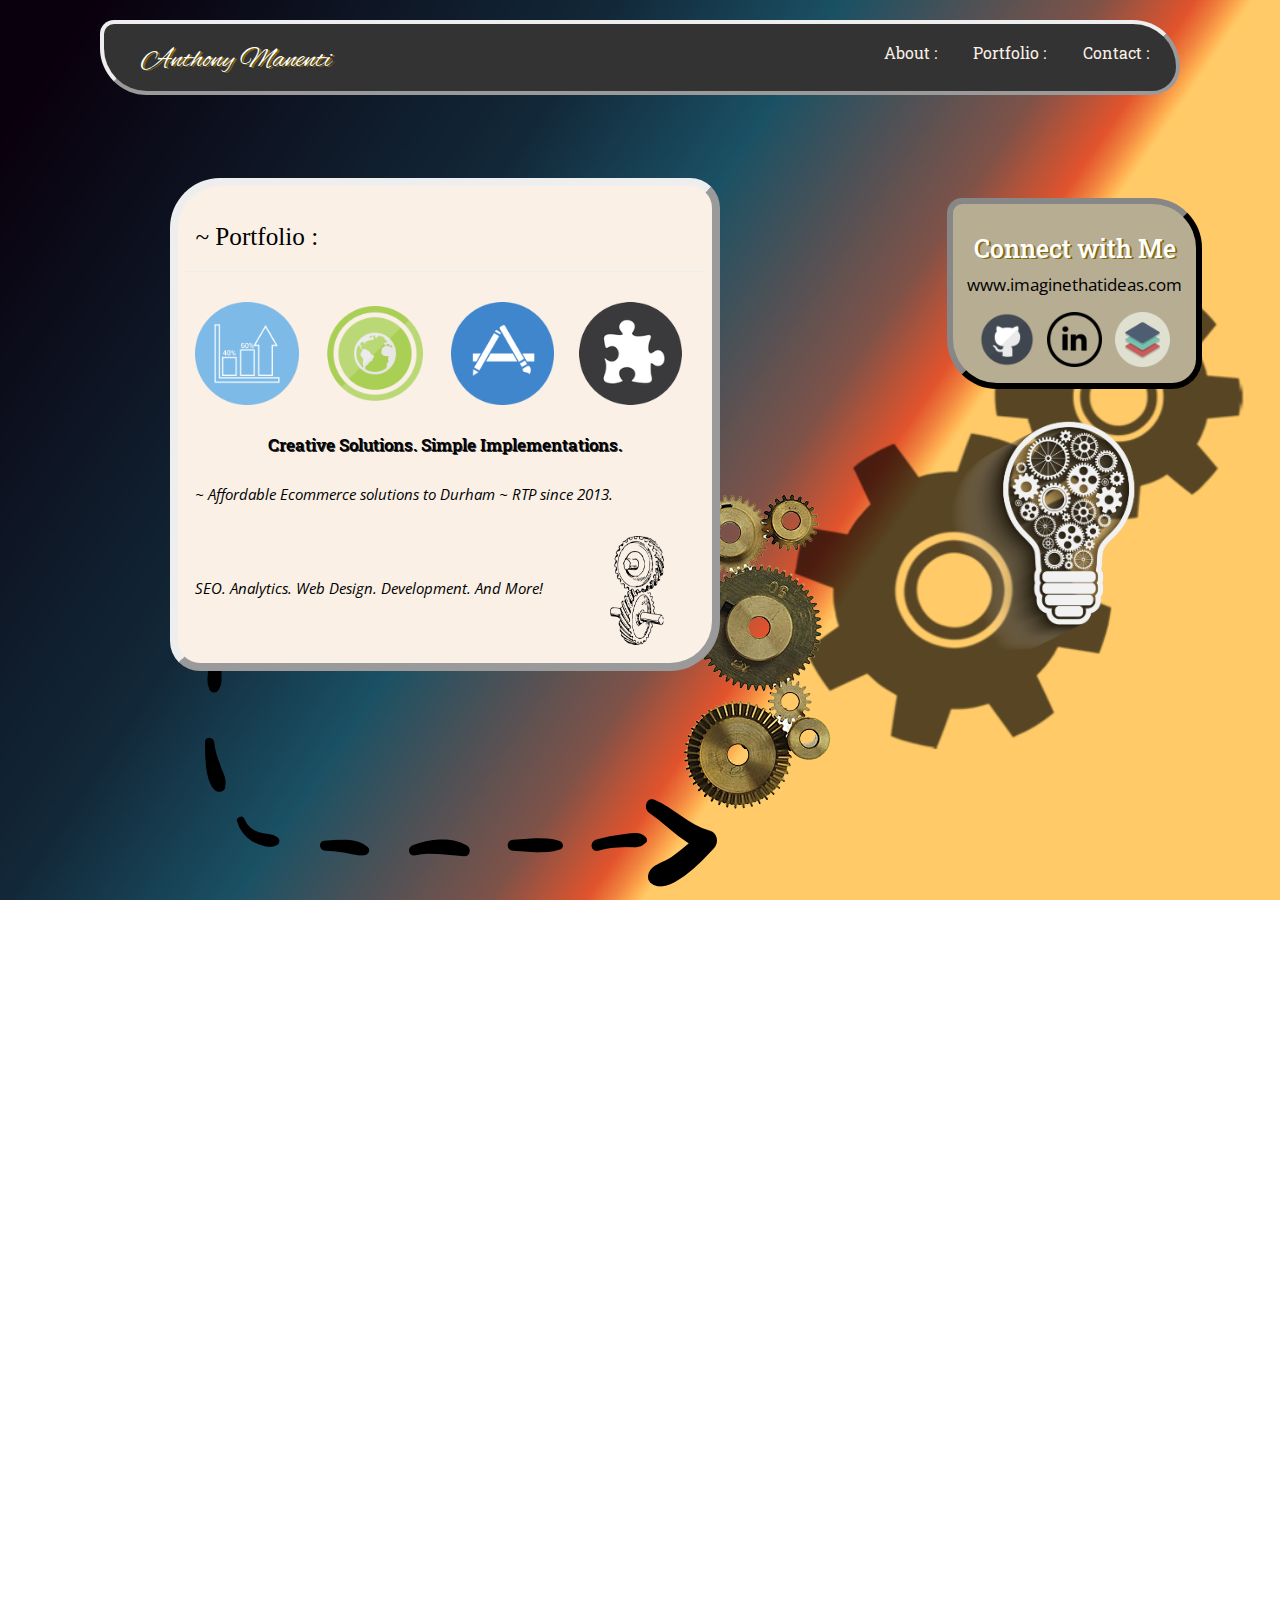
==== Portfolio.html @ 5e4dcd33 "update1" ====
<!DOCTYPE html>
<html lang="en">
<head>
  <title>Bootstrap Example</title>
  <meta charset="utf-8">
  <link rel="stylesheet" href="reset.css" >
  <link href="https://fonts.googleapis.com/css?family=Alex+Brush|Open+Sans|Roboto+Slab" rel="stylesheet">
  <meta name="viewport" content="width=device-width, initial-scale=1">
  <link rel="stylesheet" href="https://maxcdn.bootstrapcdn.com/bootstrap/3.3.7/css/bootstrap.min.css">
  <script src="https://ajax.googleapis.com/ajax/libs/jquery/3.3.1/jquery.min.js"></script>
  <script src="https://maxcdn.bootstrapcdn.com/bootstrap/3.3.7/js/bootstrap.min.js"></script>
  <link rel="stylesheet"  href="style.css">
</head>
<body>
<br><div class="row">
<div class="nav">    
  
    <div class="topnav">
            <a href="Contact.html">Contact :</a>     
            <a href="Portfolio.html">Portfolio :</a>
            <a href="index.html">About :</a>
            <div class="nametag"><h1>Anthony Manenti</h1></div>
</div>
</div>
</div>


<div class="container">    
  <br><div class="row">
    <div class="col-sm-8"> 
    <div class="box">
            <br><h5>~ Portfolio :</h5>
            <HR>
            <img src="images/Analytics2.png" alt="Analytics" width="124" height="124" border="0"></a></caption>
            
            
            <img src="images/Design2.png" alt="Design" width="124" height="124" border="0"></a>
            
            
            <img src="images/Application2.png" alt="Application" width="124" height="124" border="0"></a>
            
            
            <img src="images/chess1.png" alt="Application" width="124" height="124" border="0"></a>
            
            
            <h3 class="center">Creative Solutions. Simple Implementations.</h3>
            <br>
            <p3 class="left">~ Affordable Ecommerce solutions to Durham ~ RTP since 2013.</p3>
            <br><br>
            <p3 class="bottom">SEO. Analytics. Web Design. Development. And More!</p3>
            <img class="special" src="images/gear2.png" height="130" width="75">
</div>
</div>

    <div class= "container-0">
    <br><div class="col-sm-3">
        <div class="rcorners2"><h2>Connect with Me</h2>
            <a href="https://www.imaginethatideas.com"><p class="center">www.imaginethatideas.com</p></a>
            <a href="https://www.github.com">
            <img src="images/github.png" alt="Go to Github " width="64" height="64" border="0"></a>
            
            <a href="https://www.linkedin.com">
            <img  src="images/linkedin.png" alt="Go to Linkedin" width="64" height="64" border="0"></a>
                                 
            <a href="https://www.stackoverflow.com">
            <img src="images/stack.png" alt="Go to Linkedin" width="64" height="64" border="0"></a>
            <br>
            </div>

            <img class="backimg4" src="images/bulb.png">
    </div>
    </div>
    </div>
    </div>

    <div class="container-2"> 
            <img class="backimg" src="images/arrow.png"></div>

    <div class="container-3"><img class="backimg3" src="images/gear.png"></div>

   
</body>
<footer class="container-4">
<div class="row">
    <div class="col-sm-12">
    <p2>CC Anthony J. Manenti - 2018</p2>
</footer></div></div>
</html>
---- style.css ----
.header {
    background-color: transparent;
    margin: auto;
    width: 2%;
}

/* Remove the navbar's default margin-bottom and rounded borders */ 
.topnav {
 
  overflow: hidden;
    padding: 0;
    background-color: #333;
    width: auto;
    border-style: outset;
    border-width: 4px;
    height: auto;
    margin: auto;
    border-radius: 15px 50px 30px;
    position: relative;
    max-width: 1080px;
    min-width: 250px;
    min-height: 75px;
  
}

/* Style the topnav links */
.topnav a {
    float: right;
    display: block;
    color: linen;
    text-align: left;
    font-style: bold;
    font-size: 16px;
    padding: 18px 10px;
    text-decoration: burlywood;
    height: auto;
    border-radius: 15px 50px 30px;
    font-family: 'Roboto Slab', serif;
    padding-right: 2.5%;
    

}

/* Change color on hover */
.topnav a:hover {
    background-color: rgba(128, 125, 119, 0.856);
    color: black;
    transition-duration: 1s;
}




.row.content {height: 100%;
                position: relative;
                top: 20%;
            }


.sidenav {

  background-color: transparent;
  height: 100%;
  position: relative;
}

footer {
    float: center;
   max-width: 1080px;
    background-color:#333;
    text-align: center; 
    height: 7%;
    border-style: outset;
    border-width: 4px;
    text-anchor: middle;
    margin: auto;
    border-radius: 15px 50px 30px;
    position: relative;
    z-index: 1;
}

/* On small screens, set height to 'auto' for sidenav and grid */
@media screen and (max-width: 600px) {
  .sidenav {
    height: auto;
    padding: 15px;
  }
  .row.content { height:auto;} 
}


.rcorners2 {
    z-index: 1;
    float: top;
    text-align: center;
    border-radius: 15px 50px 30px;
    background: rgb(182, 173, 147);
    padding: 12px; 
    width: auto;
    position: relative;
                        
    border-style: outset;
    border-color: #333;
    border-width: 6px;
    margin: auto;
    height: auto;
    min-width: 255px;
    min-height: 170px;
    max-width: 255px;
}



    body, html {
        background-color: transparent;
        /* The image used */
        background-image: url("images/gradient.png");
        /* Full height */
        height: 100%; 
    
        /* Center and scale the image nicely */
        background-position: center;
        background-repeat: no-repeat;
        background-size: cover;
        display: block;
        overflow: auto;
    }
                   
    .nametag { 
      
        background-color: transparent;
        text-align: left;
        height: auto;
        width: auto;
        max-width: 250px;
        min-width: 250px;
        float: center; 
        position: relative; left: 3%;
            
    }



    .box {
        float: center;
        margin: auto;
        background-color: linen;
        padding: 7px;
        text-align: left;
        border-style: outset;
        border-width: 8px;
        max-width: 550px;
        max-height: 70%;
        position: relative;          
        border-radius:  50px 30px;
        z-index: 2;
        min-width: 290px;
    }
                                       
    .backimg { z-index: 0;
        position: relative;

                    }
                .backimg3 { z-index: 0;
                    position: relative;
                            right: 2%; }
                    


    .backimg4 { position: relative;
                            right: 9%;
        z-index: 0;
        height: 267px;
        width: 267px; 
        float: left;}

        .special { position: relative;     
            left: 8%; }

     
            .rightup {float: right;
                position: relative; top: 12%;
                                        right: 5%; }

        .container {position: relative; top: 7%;}
        
        .container-0 {position: relative; top: 3%;
                                            left: 8%; }

        .container-2 {position: relative; bottom: 25%;
                                    left: 14%;}
        
        
        .container-3 {position: relative; right: 12%;
                    bottom: 82%;
                     left: 49%; }

        .container-4 { position: relative; bottom: 50%; }            
                                 
       
        img {

            padding: 2%; }
        

            h1  {text-align: left;
                
                padding-left: 2%;
                font-family: 'Alex Brush', cursive; 
                
                font-size: 2.1em;
                color: white;
                text-shadow: 2px 1px rgb(133, 104, 12); }
                
                h2 {text-align: center;
                    
                    font-family: 'Roboto Slab', serif;
                    font-size: 1.75em;
                    color: white; 
                    text-shadow: 2px 1px rgb(133, 104, 12); }
    
                h3 { 
                        text-align: center;
                        font-size: 1.2em;
                        font-family: 'Roboto Slab', serif;
                        color: black; 
                        text-shadow: 1px 1px #333; 
                }
                        
                        h4 { font-style: bold; 
                                font-size: 1.7em; 
                                    font-family: 'Open Sans', sans-serif; 
                                        }
    
                                    p {
                                    
                                        text-align: lef;
                                        font-style: bold;
                                        font-size: 17px;
                                        font-family: 'Open Sans', sans-serif; 
                                        color: black; }
    
    
                                        h5  {text-align: left;
                                            padding-left: 2%;
                                            font-family: Georgia;
                                            font-size: 1.8em;
                                            color: black; }
    
                                            p2 { 
                                                text-align: center;
                                                font-style: italic;
                                                font-size: 18px;
                                                font-family: 'Times New Roman', Times, serif; 
                                                color: burlywood; }
                                                
         p3 { 
              font-size: 15px;
                font-style: italic;
                font-family: 'Open Sans', sans-serif;  
                color: black;
                 text-align: center;
                 padding: 2% 
                             }
                                                        
                                                    
                                                    
                             h9  {text-align: left;
                                    padding-left: 2%;
                                    font-family: Georg;
                                     font-size: 2em;
                                     color: white; }
       
                                     @media screen and (max-width: 600px) {
                                        .backimg {
                                           z-index: 0;
                                           max-width: 290px;
                                           max-height: 360px;
                                           position: relative;
                                                       
                                          }
                                        }

                                        @media screen and (max-width: 600px) {
                                            .backimg4 {
                                               z-index: 0;
                                               max-width: 138px;
                                               max-height: 148px;
                                               position: relative;
                                               text-align: center;
                                               float: right;
                                                           
                                              }
                                            }



                                             /* Style inputs with type="text", select elements and textareas */
input[type=text], select, textarea {
    height: 65%;
    width: 40%; /* Full width */
    padding: 12px; /* Some padding */  
    border: 1px solid #ccc; /* Gray border */
    border-radius: 4px; /* Rounded borders */
    box-sizing: border-box; /* Make sure that padding and width stays in place */
    margin-top: 6px; /* Add a top margin */
    margin-bottom: 16px; /* Bottom margin */
    resize: vertical; /* Allow the user to vertically resize the textarea (not horizontally) */
    z-index: 1;
    min-width: 240px;
}

/* Style the submit button with a specific background color etc */
input[type=submit] {
    background-color: rgb(182, 173, 147);
    color: white;
    padding: 12px 20px;
    border: none;
    border-radius: 4px;
    cursor: pointer;
}

/* When moving the mouse over the submit button, add a darker green color */
input[type=submit]:hover {
    background-color: #45a049;
}


.clearfix {
    overflow: auto;
}
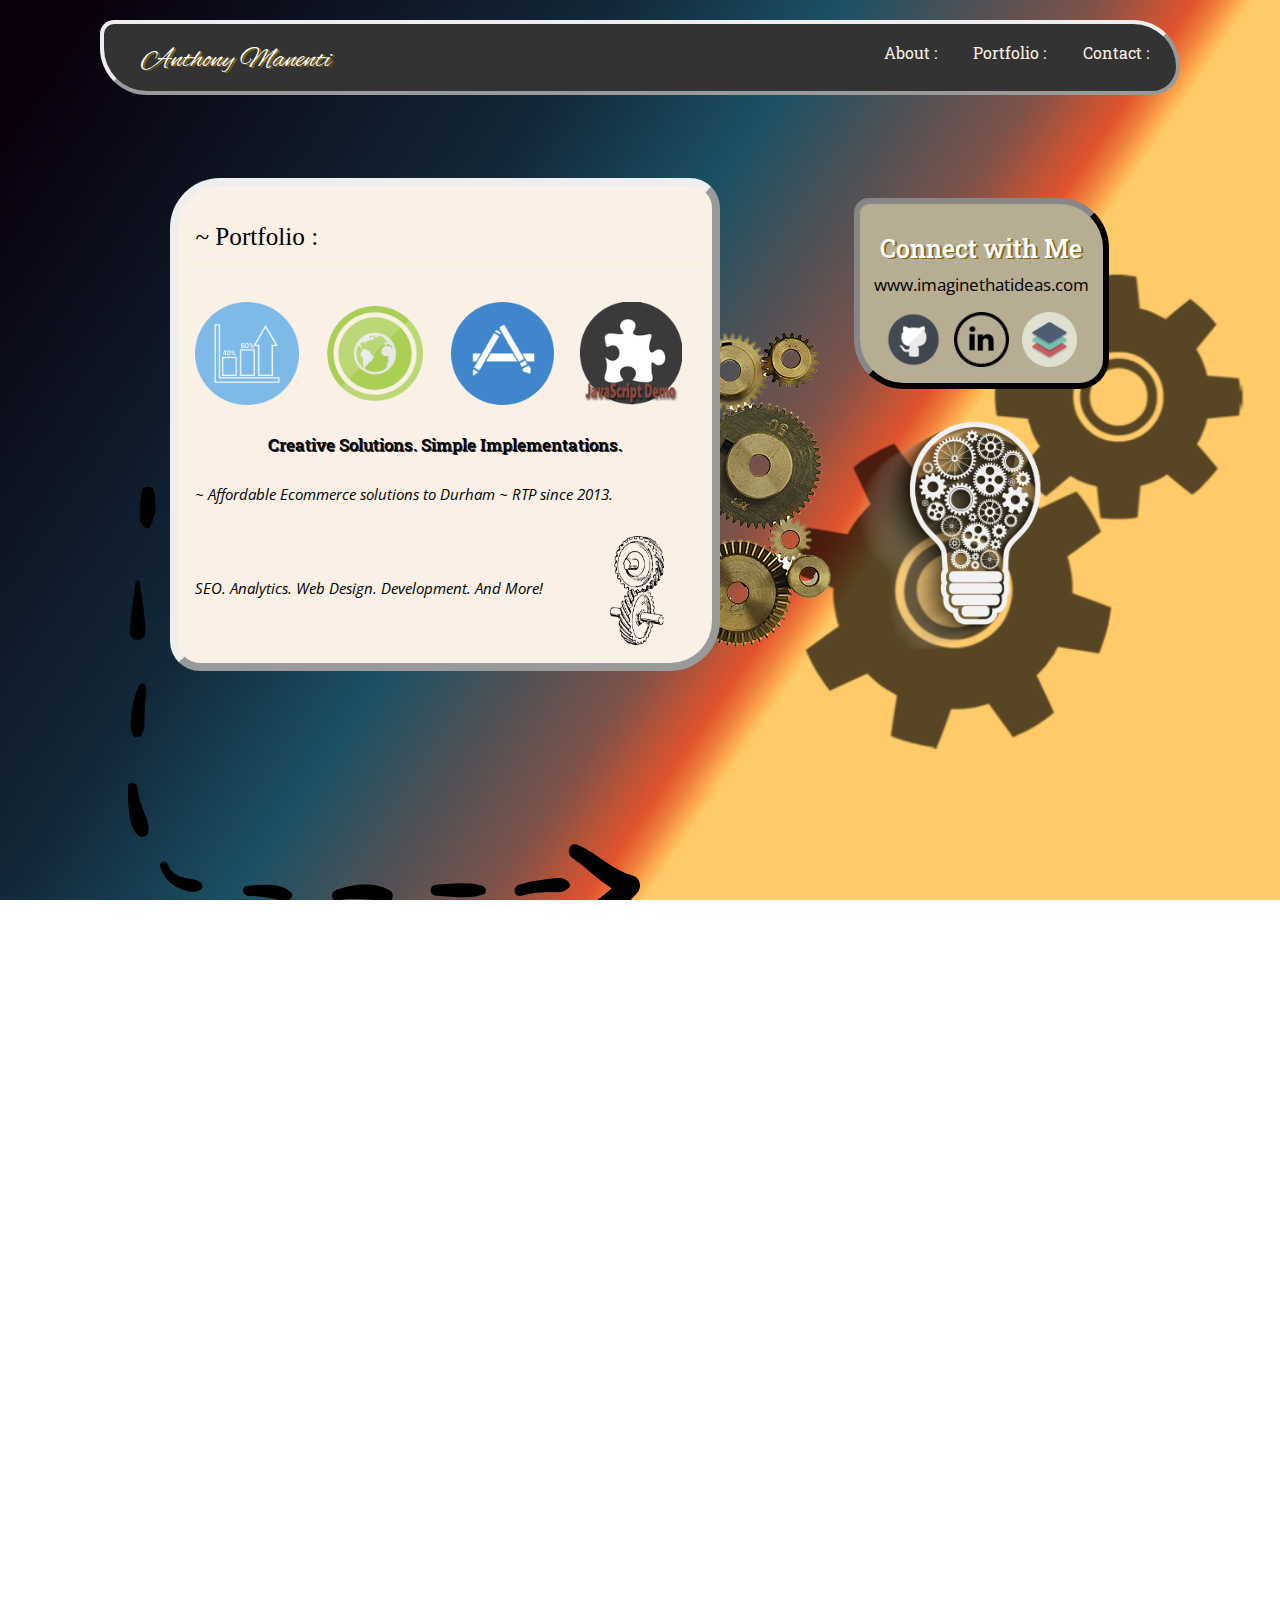
==== commit 584e25a2: "rel.1.0" ====
--- a/Portfolio.html
+++ b/Portfolio.html
@@ -1,7 +1,7 @@
 <!DOCTYPE html>
 <html lang="en">
 <head>
-  <title>Bootstrap Example</title>
+  <title>Anthony's Portfolio:</title>
   <meta charset="utf-8">
   <link rel="stylesheet" href="reset.css" >
   <link href="https://fonts.googleapis.com/css?family=Alex+Brush|Open+Sans|Roboto+Slab" rel="stylesheet">
@@ -39,7 +39,7 @@
             
             <img src="images/Application2.png" alt="Application" width="124" height="124" border="0"></a>
             
-            
+            <a href="https://imaginethat01.github.io/imaginethat01.github.io-Hangman-Game/">
             <img src="images/chess1.png" alt="Application" width="124" height="124" border="0"></a>
             
             
--- a/style.css
+++ b/style.css
@@ -79,10 +79,11 @@
     border-radius: 15px 50px 30px;
     position: relative;
     z-index: 1;
+    min-height: 7%;
 }
 
 /* On small screens, set height to 'auto' for sidenav and grid */
-@media screen and (max-width: 600px) {
+@media screen and (max-width: 720px) {
   .sidenav {
     height: auto;
     padding: 15px;
@@ -125,7 +126,7 @@
         background-repeat: no-repeat;
         background-size: cover;
         display: block;
-        overflow: auto;
+        overflow: scroll;
     }
                    
     .nametag { 
@@ -187,14 +188,14 @@
         .container {position: relative; top: 7%;}
         
         .container-0 {position: relative; top: 3%;
-                                            left: 8%; }
-
-        .container-2 {position: relative; bottom: 25%;
-                                    left: 14%;}
+                                             }
+
+        .container-2 {position: relative; bottom: 20%;
+                                    left: 8%;}
         
         
-        .container-3 {position: relative; right: 12%;
-                    bottom: 82%;
+        .container-3 {position: relative; 
+                    bottom: 100%;
                      left: 49%; }
 
         .container-4 { position: relative; bottom: 50%; }            
@@ -273,27 +274,41 @@
                                      font-size: 2em;
                                      color: white; }
        
-                                     @media screen and (max-width: 600px) {
+                                     @media screen and (max-width: 720px) {
                                         .backimg {
                                            z-index: 0;
                                            max-width: 290px;
                                            max-height: 360px;
                                            position: relative;
+                                           right: 5%;
+                                           bottom: 8%;
                                                        
                                           }
                                         }
 
-                                        @media screen and (max-width: 600px) {
+                                        @media screen and (max-width: 720px) {
                                             .backimg4 {
                                                z-index: 0;
                                                max-width: 138px;
                                                max-height: 148px;
                                                position: relative;
+                                                            right: 2%;
                                                text-align: center;
-                                               float: right;
+                                               
                                                            
                                               }
                                             }
+
+
+                                            @media screen and (max-width: 720px) {
+                                                .backimg3 {
+                                                   z-index: 0;
+                                                   position: relative;        
+                                                 
+                                                               
+                                                  }
+                                                }
+    
 
 
 
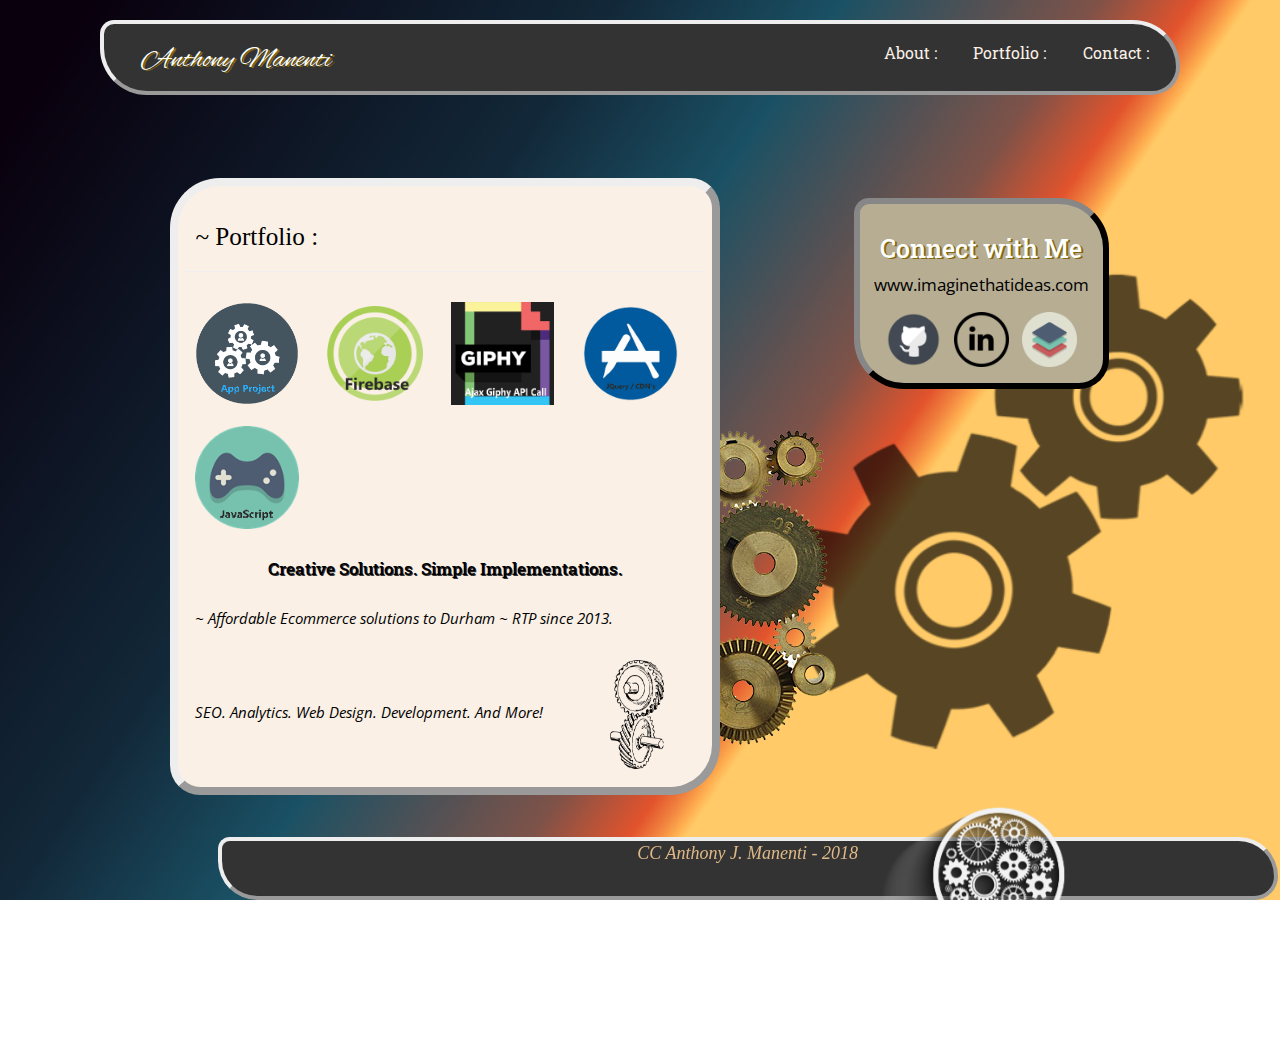
==== commit 35fd06b5: "update to portfolio" ====
--- a/Portfolio.html
+++ b/Portfolio.html
@@ -26,22 +26,32 @@
 
 
 <div class="container">    
-  <br><div class="row">
-    <div class="col-sm-8"> 
-    <div class="box">
+<br><div class="row">
+<div class="col-sm-8"> 
+<div class="box">
             <br><h5>~ Portfolio :</h5>
             <HR>
-            <img src="images/Analytics2.png" alt="Analytics" width="124" height="124" border="0"></a></caption>
-            
-            
+
+
+            <a href="https://imaginethat01.github.io/imaginethat01.github.io-Integration1.0/">        
+            <img src="images/project.png" alt="Analytics" width="124" height="124" border="0"></a>
+
+
+            <a href="https://imaginethat01.github.io/imaginethat01.github.io-firebaseexample/">
             <img src="images/Design2.png" alt="Design" width="124" height="124" border="0"></a>
             
-            
+
+            <a href="https://imaginethat01.github.io/imaginethat01.github.io-Ajax-GiphyAPI/">     
+            <img src="images/giphyicon.png" alt="Design" width="124" height="124" border="0"></a>
+
+
+            <a href="https://imaginethat01.github.io/imaginethat01.github.io-debtcollector/">
             <img src="images/Application2.png" alt="Application" width="124" height="124" border="0"></a>
             
+
             <a href="https://imaginethat01.github.io/imaginethat01.github.io-Hangman-Game/">
             <img src="images/chess1.png" alt="Application" width="124" height="124" border="0"></a>
-            
+        
             
             <h3 class="center">Creative Solutions. Simple Implementations.</h3>
             <br>
@@ -65,20 +75,16 @@
             <a href="https://www.stackoverflow.com">
             <img src="images/stack.png" alt="Go to Linkedin" width="64" height="64" border="0"></a>
             <br>
+            
             </div>
-
+            <img class="backimg3" src="images/gear.png">
             <img class="backimg4" src="images/bulb.png">
     </div>
     </div>
     </div>
     </div>
 
-    <div class="container-2"> 
-            <img class="backimg" src="images/arrow.png"></div>
-
-    <div class="container-3"><img class="backimg3" src="images/gear.png"></div>
-
-   
+  
 </body>
 <footer class="container-4">
 <div class="row">
--- a/style.css
+++ b/style.css
@@ -68,7 +68,10 @@
 
 footer {
     float: center;
+    width: auto;
    max-width: 1080px;
+   width: 1060px;
+   min-width: 290px;
     background-color:#333;
     text-align: center; 
     height: 7%;
@@ -77,7 +80,6 @@
     text-anchor: middle;
     margin: auto;
     border-radius: 15px 50px 30px;
-    position: relative;
     z-index: 1;
     min-height: 7%;
 }
@@ -93,7 +95,7 @@
 
 
 .rcorners2 {
-    z-index: 1;
+    z-index: 2;
     float: top;
     text-align: center;
     border-radius: 15px 50px 30px;
@@ -126,7 +128,7 @@
         background-repeat: no-repeat;
         background-size: cover;
         display: block;
-        overflow: scroll;
+        overflow: auto;
     }
                    
     .nametag { 
@@ -162,17 +164,20 @@
                                        
     .backimg { z-index: 0;
         position: relative;
-
-                    }
-                .backimg3 { z-index: 0;
+                                 }
+
+
+                .backimg3 { z-index: 1;
                     position: relative;
-                            right: 2%; }
+                            right: 85%;
+                            bottom: 130%; }
                     
 
 
     .backimg4 { position: relative;
-                            right: 9%;
-        z-index: 0;
+                            bottom: 50%;
+                             
+        z-index: 2;
         height: 267px;
         width: 267px; 
         float: left;}
@@ -190,16 +195,14 @@
         .container-0 {position: relative; top: 3%;
                                              }
 
-        .container-2 {position: relative; bottom: 20%;
+        .container-2 {position: relative; bottom: 60%;
                                     left: 8%;}
         
         
-        .container-3 {position: relative; 
-                    bottom: 100%;
-                     left: 49%; }
-
-        .container-4 { position: relative; bottom: 50%; }            
-                                 
+       
+        .container-4 { position: sticky; bottom: 0%;
+                                        left: 17%;}            
+                                        
        
         img {
 
@@ -274,37 +277,27 @@
                                      font-size: 2em;
                                      color: white; }
        
-                                     @media screen and (max-width: 720px) {
+                                     @media screen and (max-width: 480px) {
                                         .backimg {
                                            z-index: 0;
-                                           max-width: 290px;
+                                           max-width: 360px;
                                            max-height: 360px;
                                            position: relative;
-                                           right: 5%;
-                                           bottom: 8%;
-                                                       
+                                           left: 5%;
+                                       
                                           }
                                         }
 
-                                        @media screen and (max-width: 720px) {
-                                            .backimg4 {
-                                               z-index: 0;
-                                               max-width: 138px;
-                                               max-height: 148px;
-                                               position: relative;
-                                                            right: 2%;
-                                               text-align: center;
-                                               
-                                                           
-                                              }
-                                            }
-
-
-                                            @media screen and (max-width: 720px) {
+
+
+                                        @media screen and (max-width: 480px) 
+                                     .backimg4 { float-top: 20%;
+                                                                        } }
+
+                                            @media screen and (max-width: 480px) {
                                                 .backimg3 {
                                                    z-index: 0;
-                                                   position: relative;        
-                                                 
+                                                    display: block; 
                                                                
                                                   }
                                                 }
@@ -347,5 +340,8 @@
     overflow: auto;
 }
 
-          
-                                 +.bottom-left {
+    position: absolute;
+    bottom: 8px;
+    left: 16px;
+}
